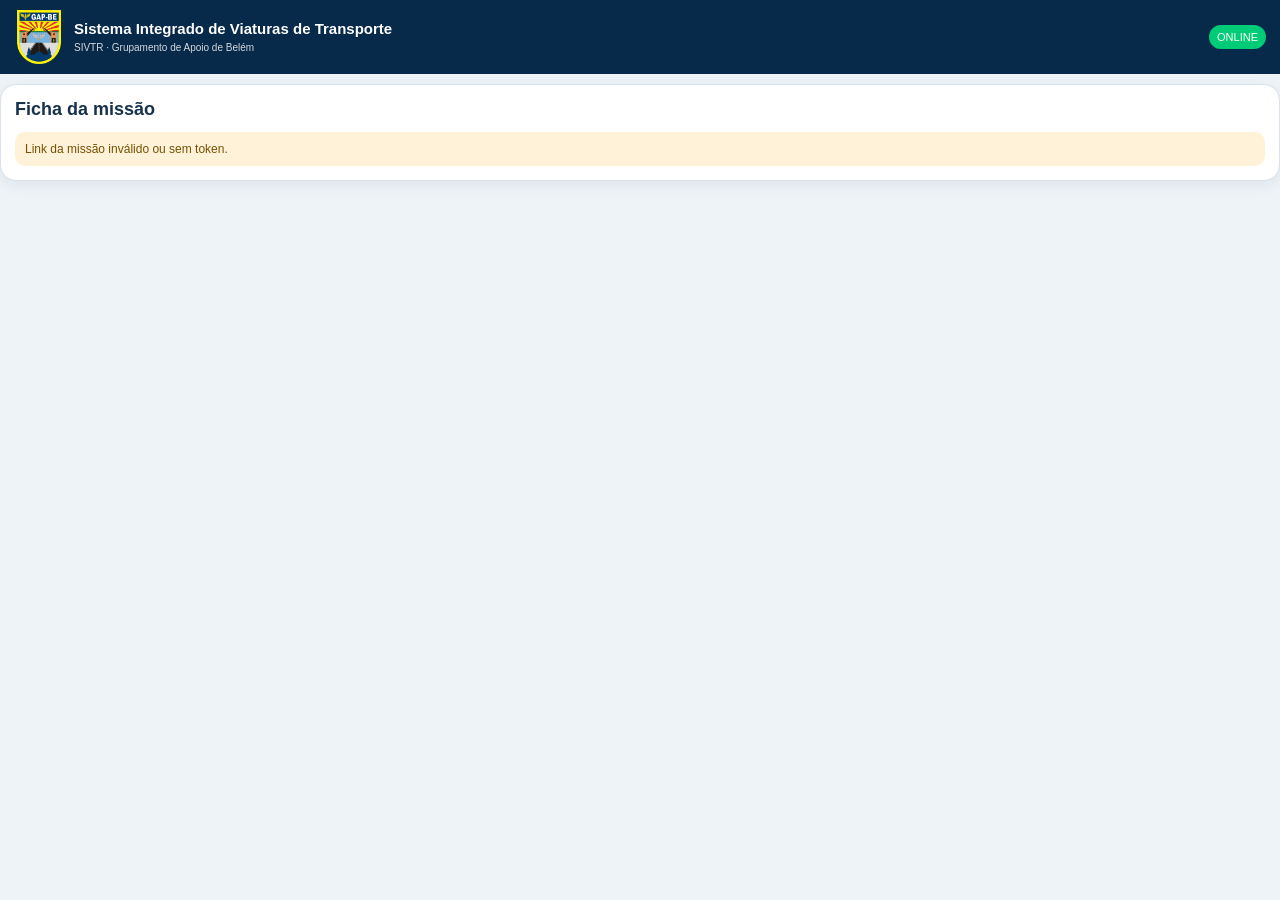
==== ficha/index.html @ 8950a092 "SIVTR V6.3: QR permanente, ficha e portal gestor" ====
<!doctype html><html lang="pt-BR"><head><meta charset="utf-8"><meta name="viewport" content="width=device-width,initial-scale=1,viewport-fit=cover"><meta name="theme-color" content="#082a4a"><title>SIVTR — Ficha da Missão</title><link rel="manifest" href="./manifest.webmanifest"><link rel="stylesheet" href="./mobile.css?v=630"></head><body><header class="mhead"><img src="./assets/gap-be.png" alt="GAP-BE"><div class="mbrand"><b>Sistema Integrado de Viaturas de Transporte</b><span>SIVTR · Grupamento de Apoio de Belém</span></div><div id="net" class="net">...</div></header><main id="app"><div class="card">Carregando ficha da missão...</div></main><script src="./mobile-app.js?v=630"></script></body></html>
---- ficha/mobile.css ----
*{box-sizing:border-box}body{margin:0;font-family:Arial,sans-serif;background:#eef3f7;color:#17324a}.mhead{position:sticky;top:0;z-index:5;display:flex;align-items:center;gap:10px;background:#082a4a;color:#fff;padding:10px 14px}.mhead img{width:44px;height:44px;object-fit:contain}.mhead b{font-size:20px;display:block}.mhead span{font-size:11px;opacity:.85}.net{margin-left:auto;font-size:11px;padding:6px 8px;border-radius:999px;background:#0c7}.net.off{background:#d99000}.wrap{max-width:760px;margin:auto;padding:12px}.card{background:#fff;border:1px solid #d8e2eb;border-radius:15px;padding:15px;margin:12px 0;box-shadow:0 5px 18px #17324a12}.hero{background:#0b365c;color:white}.hero h1{margin:0 0 8px;font-size:23px}.grid{display:grid;grid-template-columns:1fr 1fr;gap:10px}.cell{padding:10px;border:1px solid #dce5ec;border-radius:10px;background:#f8fafc}.cell small{display:block;color:#687b8d;text-transform:uppercase;font-size:10px}.hero .cell{background:#ffffff12;border-color:#ffffff35}.hero .cell small{color:#cae1f3}.status{display:inline-block;padding:6px 10px;border-radius:999px;background:#e8f2fc;color:#075493;font-size:12px;font-weight:800}h2{font-size:18px;margin:0 0 12px}label{font-size:12px;font-weight:700;display:block;margin:10px 0 5px}input,select,textarea{width:100%;padding:11px;border:1px solid #c8d5df;border-radius:9px;font:inherit;background:#fff}textarea{min-height:80px}.btn{width:100%;border:0;border-radius:10px;padding:13px;font-weight:800;margin-top:12px;background:#0b5cab;color:white}.btn.green{background:#147a49}.btn.orange{background:#b56b00}.btn.red{background:#a72b25}.notice{padding:10px;border-radius:10px;background:#eaf4ff;color:#0b4f80;font-size:12px}.warn{background:#fff2d8;color:#765000}.ok{background:#e6f7ee;color:#13653f}.check-table{width:100%;border-collapse:collapse;font-size:12px}.check-table th,.check-table td{border-bottom:1px solid #e3e9ef;padding:8px 4px;text-align:center}.check-table th:first-child,.check-table td:first-child{text-align:left}.check-table input{width:18px;height:18px}.tabs{display:flex;gap:6px;overflow:auto}.tab{border:0;padding:9px 10px;border-radius:999px;background:#e4ebf1;white-space:nowrap}.tab.active{background:#0b5cab;color:#fff}.hidden{display:none!important}.small{font-size:11px;color:#687b8d}.photo-preview{max-width:100%;border-radius:10px;margin-top:8px}@media(max-width:600px){.grid{grid-template-columns:1fr}.wrap{padding:8px}.card{margin:8px 0}.mhead{padding-top:max(10px,env(safe-area-inset-top))}}
.fuel-picker{display:grid;grid-template-columns:repeat(5,minmax(0,1fr));gap:6px;margin:6px 0 2px}.fuel-option{border:1px solid #bfd0df;background:#f7fafc;color:#17324a;border-radius:9px;padding:9px 4px;font-size:12px;font-weight:800;min-height:38px}.fuel-option.selected{background:#0b5cab;color:#fff;border-color:#0b5cab;box-shadow:0 0 0 2px #0b5cab22}.fuel-picker .fuel-option:first-child.selected{background:#a72b25;border-color:#a72b25}.full{grid-column:1/-1}@media(max-width:420px){.fuel-picker{gap:4px}.fuel-option{font-size:11px;padding:8px 2px}}
.table-scroll{overflow-x:auto}.photo-grid{display:grid;grid-template-columns:repeat(2,minmax(0,1fr));gap:9px;margin:10px 0 14px}.photo-shot{border:1px solid #d6e0e8;border-radius:12px;padding:9px;background:#f8fafc}.shot-title{font-size:12px;font-weight:800;margin-bottom:6px}.shot-preview{height:105px;border:1px dashed #b9c8d4;border-radius:9px;display:flex;align-items:center;justify-content:center;background:#fff;font-size:28px;overflow:hidden}.shot-preview img{width:100%;height:100%;object-fit:cover}.shot-btn{display:block;margin:7px 0 0;background:#0b5cab;color:white;text-align:center;padding:9px;border-radius:8px;font-size:11px;cursor:pointer}.shot-btn input{display:none}.shot-state{font-size:10px;color:#8a5d00;margin-top:5px}.shot-state.done{color:#147a49;font-weight:800}.btn.emergency{background:#b5161b;font-size:14px;border:2px solid #ffb4b4;box-shadow:0 0 0 3px #b5161b18}.mission-active{border:2px solid #b8d8ef}@media(max-width:520px){.photo-grid{grid-template-columns:1fr 1fr}.shot-preview{height:92px}.check-table{min-width:520px}}


/* V3.7 — ficha móvel compacta e operacional */
.wrap{max-width:680px;padding:10px 10px 28px}
.card{border-radius:16px;padding:14px;margin:10px 0;box-shadow:0 4px 14px rgba(23,50,74,.08)}
.hero{background:linear-gradient(135deg,#082a4a,#0b4a7c)}
.hero h1{font-size:21px}.hero .grid{gap:7px}.hero .cell{padding:9px;border-radius:9px}.hero .cell b{font-size:13px}
.form-block{display:grid;grid-template-columns:180px 1fr;gap:12px;align-items:end;margin:8px 0 2px}
.field-km label{margin-top:0}.input-unit{display:flex;border:1px solid #c8d5df;border-radius:10px;background:#fff;overflow:hidden}.input-unit input{border:0;border-radius:0;min-width:0}.input-unit span{display:flex;align-items:center;padding:0 10px;background:#edf3f7;font-size:11px;font-weight:800;color:#536b7d}
.fuel-block{min-width:0}.section-label{font-size:12px;font-weight:800;margin:0 0 6px}
.fuel-picker{display:flex;gap:5px;margin:0;overflow:visible}.fuel-option{flex:1 1 0;min-width:0;padding:9px 3px;min-height:38px;border-radius:9px;font-size:11px;line-height:1;border:1px solid #c9d7e2;background:#f7fafc}
.fuel-option.selected{background:#0b5cab;color:#fff;border-color:#0b5cab;box-shadow:none}.fuel-option:first-child.selected{background:#b72b25;border-color:#b72b25}.fuel-option:last-child.selected{background:#137a49;border-color:#137a49}
.check-table{font-size:11px;border:1px solid #dbe4eb;border-radius:10px;overflow:hidden}.check-table th{background:#edf3f7;color:#17324a;font-size:10px;position:sticky;top:0}.check-table th,.check-table td{padding:7px 4px;border:1px solid #e3e9ef}.check-table td:first-child{font-weight:700;min-width:130px}.check-table input{width:17px;height:17px;margin:0}
.photo-grid{grid-template-columns:repeat(5,minmax(0,1fr));gap:6px}.photo-shot{padding:6px;border-radius:10px}.shot-title{font-size:10px;min-height:24px}.shot-preview{height:72px}.shot-btn{padding:7px 3px;font-size:9px}.shot-state{font-size:9px}
.btn{padding:12px;border-radius:10px}.departure-wait,.departure-ok{text-align:center;border-width:2px}.departure-wait{border-color:#f0b24b;background:#fffaf0}.departure-ok{border-color:#55b985;background:#f4fff9}.wait-icon,.ok-icon{width:48px;height:48px;border-radius:50%;display:flex;align-items:center;justify-content:center;margin:0 auto 8px;font-size:24px;font-weight:900}.wait-icon{background:#fff0cf;color:#a56600}.ok-icon{background:#dff6e9;color:#147a49}.strong-notice{font-size:13px;line-height:1.45}.wait-steps{display:flex;gap:5px;margin:12px 0;justify-content:center;flex-wrap:wrap}.wait-steps span{font-size:10px;font-weight:800;padding:7px 9px;border-radius:999px}.wait-steps .done{background:#dff6e9;color:#147a49}.wait-steps .pending{background:#fff0cf;color:#8a5d00}.center{text-align:center}
@media(max-width:600px){.form-block{grid-template-columns:1fr}.photo-grid{grid-template-columns:repeat(2,minmax(0,1fr))}.fuel-picker{gap:4px}.fuel-option{font-size:10px;padding:9px 2px}.hero .grid{grid-template-columns:1fr 1fr}.shot-preview{height:88px}}
@media(max-width:360px){.fuel-picker{display:grid;grid-template-columns:repeat(5,1fr)}.fuel-option{font-size:9px}.hero .grid{grid-template-columns:1fr}}

/* V6.1 - checklist fiel à referência: BOM / REG / RUIM / FALTA */
.mission-checklist{border:1px solid #dbe4eb;border-radius:14px;overflow:hidden;background:#fff}.check-row{display:grid;grid-template-columns:minmax(120px,1.2fr) minmax(220px,2fr);align-items:center;border-bottom:1px solid #e3e9ef}.check-row:last-child{border-bottom:0}.check-name{padding:12px 10px;font-weight:750;color:#17324a}.check-options{display:grid;grid-template-columns:repeat(4,1fr);gap:5px;padding:7px}.check-choice input{position:absolute;opacity:0;pointer-events:none}.check-choice span{display:flex;align-items:center;justify-content:center;min-height:34px;border:1px solid #ccd8e2;border-radius:9px;font-size:10px;font-weight:800;background:#f8fafc;color:#40576a}.check-choice input:checked+span{box-shadow:inset 0 0 0 2px currentColor}.check-choice.bom input:checked+span{background:#e7f6ed;color:#176b42;border-color:#7fc49e}.check-choice.reg input:checked+span{background:#fff7d6;color:#7a5a00;border-color:#e5ca63}.check-choice.ruim input:checked+span,.check-choice.falta input:checked+span{background:#fde9e8;color:#9a2824;border-color:#dfa09c}.shot-preview svg{width:34px;height:34px;color:#557086}@media(max-width:520px){.check-row{grid-template-columns:1fr}.check-name{padding:10px 10px 3px}.check-options{padding:5px 9px 10px}.check-choice span{min-height:38px;font-size:9px}}

/* V6.3 — cabeçalho externo igual ao padrão mobile aprovado, nome completo */
.mhead{min-height:72px;padding:10px 14px;padding-top:max(10px,env(safe-area-inset-top));gap:10px}.mhead img{width:50px;height:54px;flex:0 0 auto}.mhead .mbrand{min-width:0;flex:1}.mhead .mbrand b{font-size:15px;line-height:1.15;font-weight:850;display:block;white-space:normal;overflow:visible}.mhead .mbrand span{font-size:10px;line-height:1.2;display:block;margin-top:4px;opacity:.82}.mhead .net{flex:0 0 auto;margin-left:6px}
@media(max-width:430px){.mhead{padding-left:10px;padding-right:10px}.mhead img{width:44px;height:48px}.mhead .mbrand b{font-size:13px}.mhead .mbrand span{font-size:9px}.mhead .net{font-size:9px;padding:5px 7px}}
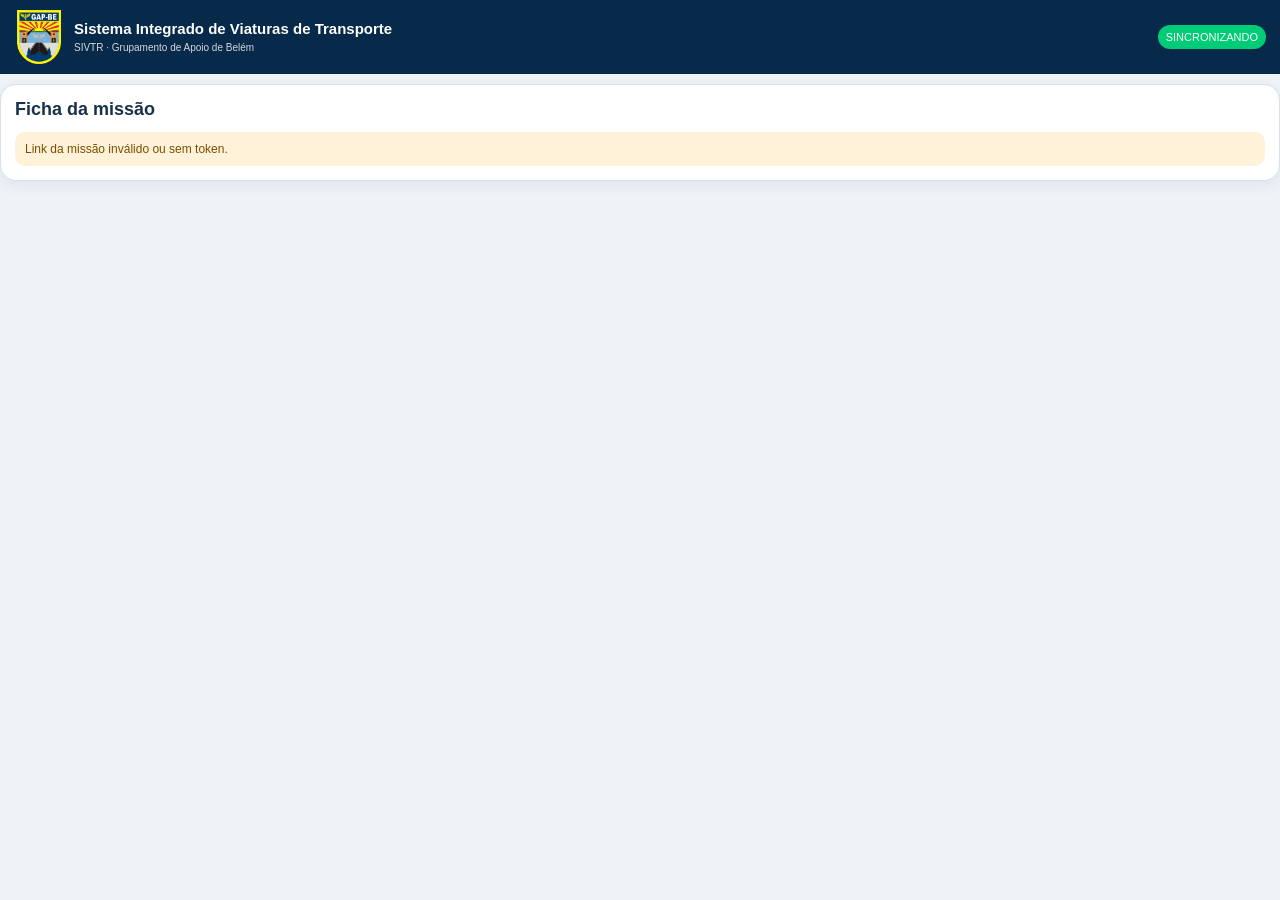
==== commit 17923087: "SIVTR V6.9: envio unico auditoria e acesso gestor mobile" ====
--- a/ficha/index.html
+++ b/ficha/index.html
@@ -1 +1 @@
-<!doctype html><html lang="pt-BR"><head><meta charset="utf-8"><meta name="viewport" content="width=device-width,initial-scale=1,viewport-fit=cover"><meta name="theme-color" content="#082a4a"><title>SIVTR — Ficha da Missão</title><link rel="manifest" href="./manifest.webmanifest"><link rel="stylesheet" href="./mobile.css?v=630"></head><body><header class="mhead"><img src="./assets/gap-be.png" alt="GAP-BE"><div class="mbrand"><b>Sistema Integrado de Viaturas de Transporte</b><span>SIVTR · Grupamento de Apoio de Belém</span></div><div id="net" class="net">...</div></header><main id="app"><div class="card">Carregando ficha da missão...</div></main><script src="./mobile-app.js?v=630"></script></body></html>+<!doctype html><html lang="pt-BR"><head><meta charset="utf-8"><meta name="viewport" content="width=device-width,initial-scale=1,viewport-fit=cover"><meta name="theme-color" content="#082a4a"><title>SIVTR — Ficha da Missão</title><link rel="manifest" href="./manifest.webmanifest"><link rel="stylesheet" href="./mobile.css?v=690"></head><body><header class="mhead"><img src="./assets/gap-be.png" alt="GAP-BE"><div class="mbrand"><b>Sistema Integrado de Viaturas de Transporte</b><span>SIVTR · Grupamento de Apoio de Belém</span></div><div id="net" class="net">...</div></header><main id="app"><div class="card">Carregando ficha da missão...</div></main><script src="./mobile-app.js?v=690"></script></body></html>
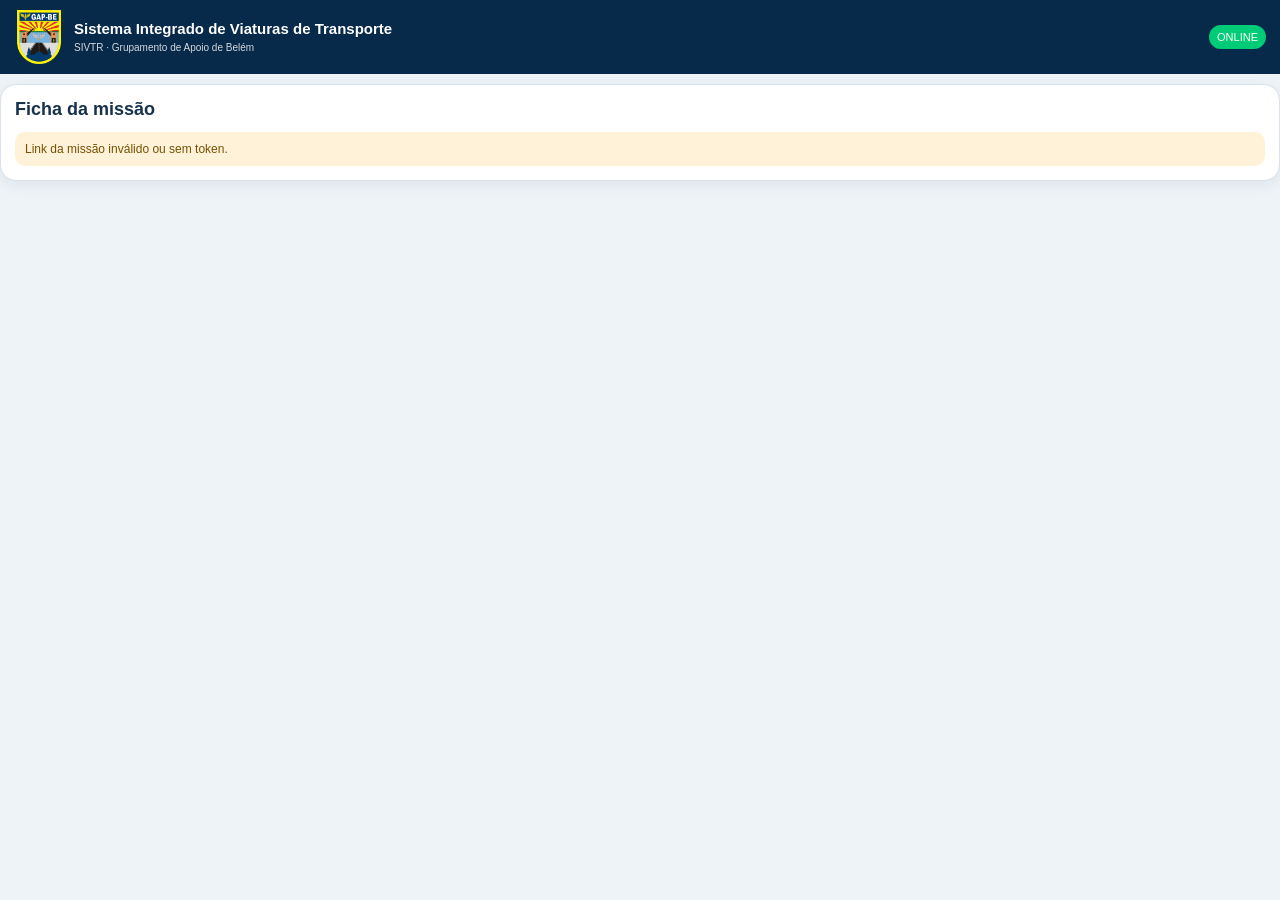
==== commit 097b3a96: "SIVTR V6.3: QR permanente, ficha e portal gestor" ====
--- a/ficha/index.html
+++ b/ficha/index.html
@@ -1 +1 @@
-<!doctype html><html lang="pt-BR"><head><meta charset="utf-8"><meta name="viewport" content="width=device-width,initial-scale=1,viewport-fit=cover"><meta name="theme-color" content="#082a4a"><title>SIVTR — Ficha da Missão</title><link rel="manifest" href="./manifest.webmanifest"><link rel="stylesheet" href="./mobile.css?v=690"></head><body><header class="mhead"><img src="./assets/gap-be.png" alt="GAP-BE"><div class="mbrand"><b>Sistema Integrado de Viaturas de Transporte</b><span>SIVTR · Grupamento de Apoio de Belém</span></div><div id="net" class="net">...</div></header><main id="app"><div class="card">Carregando ficha da missão...</div></main><script src="./mobile-app.js?v=690"></script></body></html>+<!doctype html><html lang="pt-BR"><head><meta charset="utf-8"><meta name="viewport" content="width=device-width,initial-scale=1,viewport-fit=cover"><meta name="theme-color" content="#082a4a"><title>SIVTR — Ficha da Missão</title><link rel="manifest" href="./manifest.webmanifest"><link rel="stylesheet" href="./mobile.css?v=670"></head><body><header class="mhead"><img src="./assets/gap-be.png" alt="GAP-BE"><div class="mbrand"><b>Sistema Integrado de Viaturas de Transporte</b><span>SIVTR · Grupamento de Apoio de Belém</span></div><div id="net" class="net">...</div></header><main id="app"><div class="card">Carregando ficha da missão...</div></main><script src="./mobile-app.js?v=670"></script></body></html>
--- a/ficha/mobile.css
+++ b/ficha/mobile.css
@@ -25,3 +25,5 @@
 /* V6.3 — cabeçalho externo igual ao padrão mobile aprovado, nome completo */
 .mhead{min-height:72px;padding:10px 14px;padding-top:max(10px,env(safe-area-inset-top));gap:10px}.mhead img{width:50px;height:54px;flex:0 0 auto}.mhead .mbrand{min-width:0;flex:1}.mhead .mbrand b{font-size:15px;line-height:1.15;font-weight:850;display:block;white-space:normal;overflow:visible}.mhead .mbrand span{font-size:10px;line-height:1.2;display:block;margin-top:4px;opacity:.82}.mhead .net{flex:0 0 auto;margin-left:6px}
 @media(max-width:430px){.mhead{padding-left:10px;padding-right:10px}.mhead img{width:44px;height:48px}.mhead .mbrand b{font-size:13px}.mhead .mbrand span{font-size:9px}.mhead .net{font-size:9px;padding:5px 7px}}
+
+.submit-status{margin-top:10px;font-size:12px;font-weight:700;color:#25445f}.btn:disabled{opacity:.65;cursor:wait}.sync-progress{margin:10px 0;font-weight:700}.photo-log{margin:14px 0;padding:12px;border:1px solid #d8e4ec;border-radius:12px;background:#f8fbfd}.photo-log-row{display:flex;flex-direction:column;gap:2px;padding:8px 0;border-bottom:1px solid #e5edf3}.photo-log-row:last-child{border-bottom:0}.photo-log-row b{font-size:12px}.photo-log-row span{font-size:11px;color:#294d68}.photo-log-row small{font-size:10px;color:#6a8192}
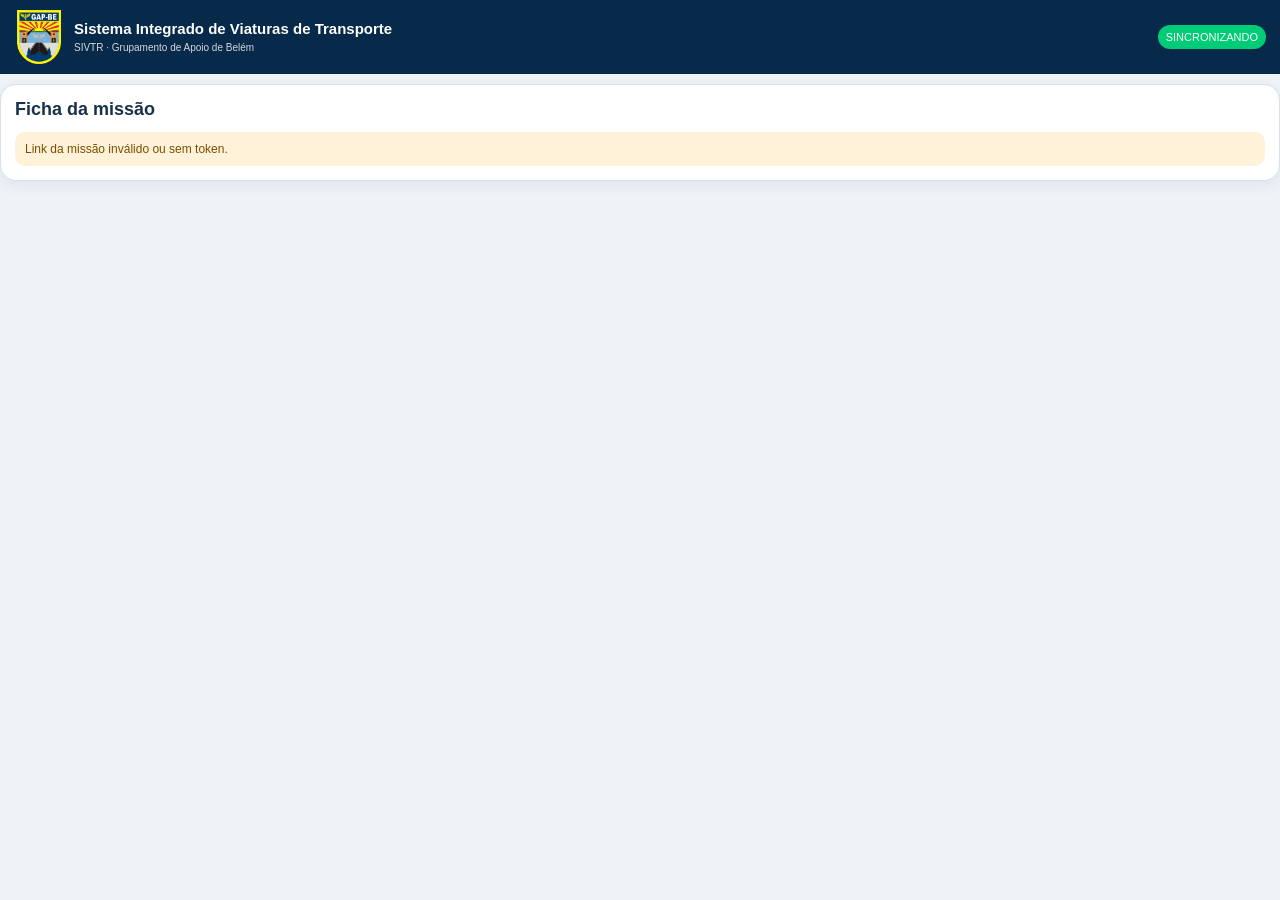
==== commit ef9a9096: "SIVTR V6.8: sincronizacao em tempo real celular central" ====
--- a/ficha/index.html
+++ b/ficha/index.html
@@ -1 +1 @@
-<!doctype html><html lang="pt-BR"><head><meta charset="utf-8"><meta name="viewport" content="width=device-width,initial-scale=1,viewport-fit=cover"><meta name="theme-color" content="#082a4a"><title>SIVTR — Ficha da Missão</title><link rel="manifest" href="./manifest.webmanifest"><link rel="stylesheet" href="./mobile.css?v=670"></head><body><header class="mhead"><img src="./assets/gap-be.png" alt="GAP-BE"><div class="mbrand"><b>Sistema Integrado de Viaturas de Transporte</b><span>SIVTR · Grupamento de Apoio de Belém</span></div><div id="net" class="net">...</div></header><main id="app"><div class="card">Carregando ficha da missão...</div></main><script src="./mobile-app.js?v=670"></script></body></html>+<!doctype html><html lang="pt-BR"><head><meta charset="utf-8"><meta name="viewport" content="width=device-width,initial-scale=1,viewport-fit=cover"><meta name="theme-color" content="#082a4a"><title>SIVTR — Ficha da Missão</title><link rel="manifest" href="./manifest.webmanifest"><link rel="stylesheet" href="./mobile.css?v=680"></head><body><header class="mhead"><img src="./assets/gap-be.png" alt="GAP-BE"><div class="mbrand"><b>Sistema Integrado de Viaturas de Transporte</b><span>SIVTR · Grupamento de Apoio de Belém</span></div><div id="net" class="net">...</div></header><main id="app"><div class="card">Carregando ficha da missão...</div></main><script src="./mobile-app.js?v=680"></script></body></html>
